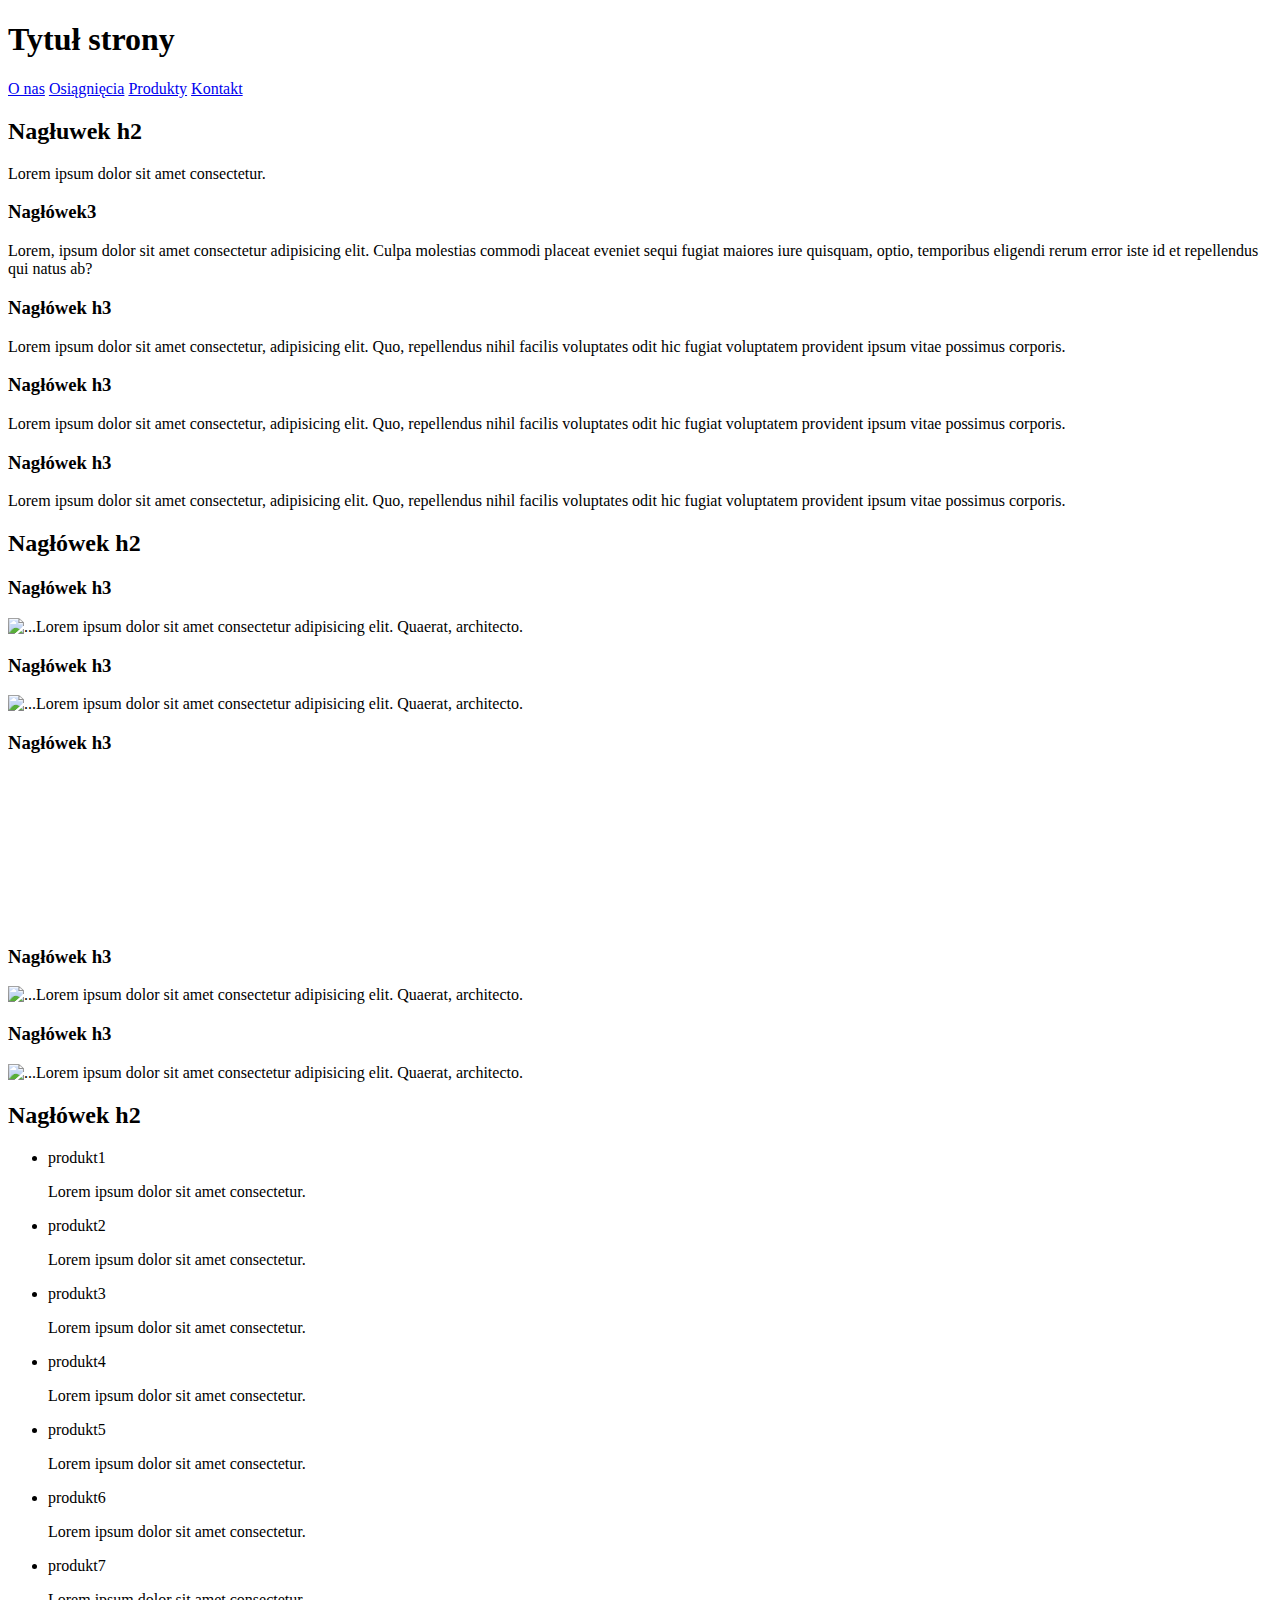
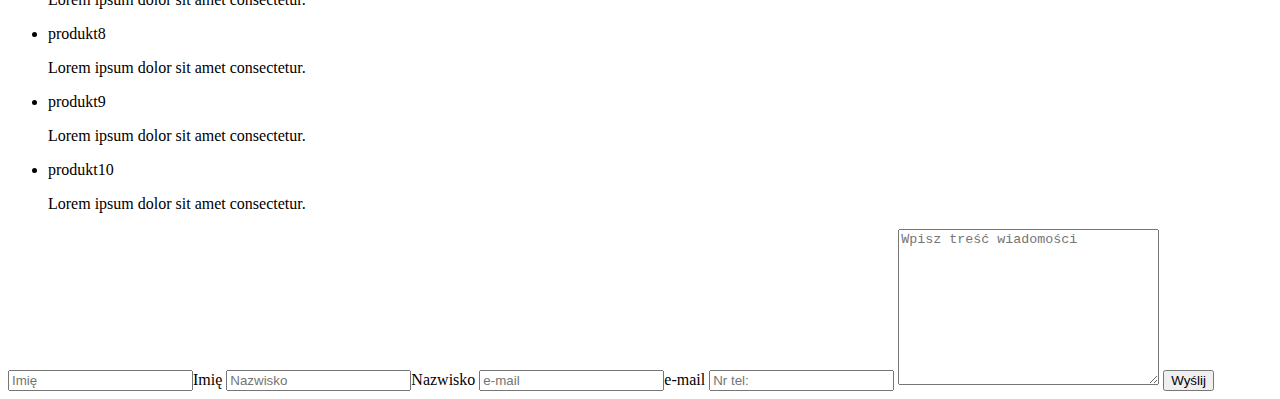
==== html2/html2.html @ b5b33c17 "zadanie" ====
<!DOCTYPE html>
<html lang="en">
  <head>
    <meta charset="UTF-8" />
    <meta name="viewport" content="width=device-width, initial-scale=1.0" />
    <title>Document</title>
  </head>
  <body>
    <header>
      <h1>Tytuł strony</h1>
    </header>
    <nav>
      <a class="about-us" href="#about-us">O nas</a>
      <a class="achievements" href="#achievements">Osiągnięcia</a>
      <a class="products" href="#products">Produkty</a>
      <a class="contact" href="#contact">Kontakt</a>
    </nav>

    <section id="about-us">
      <h2>Nagłuwek h2</h2>
      <p>Lorem ipsum dolor sit amet consectetur.</p>
      <h3>Nagłówek3</h3>
      <p>
        Lorem, ipsum dolor sit amet consectetur adipisicing elit. Culpa
        molestias commodi placeat eveniet sequi fugiat maiores iure quisquam,
        optio, temporibus eligendi rerum error iste id et repellendus qui natus
        ab?
      </p>
      <h3>Nagłówek h3</h3>
      <p>
        Lorem ipsum dolor sit amet consectetur, adipisicing elit. Quo,
        repellendus nihil facilis voluptates odit hic fugiat voluptatem
        provident ipsum vitae possimus corporis.
      </p>
      <h3>Nagłówek h3</h3>
      <p>
        Lorem ipsum dolor sit amet consectetur, adipisicing elit. Quo,
        repellendus nihil facilis voluptates odit hic fugiat voluptatem
        provident ipsum vitae possimus corporis.
      </p>
      <h3>Nagłówek h3</h3>
      <p>
        Lorem ipsum dolor sit amet consectetur, adipisicing elit. Quo,
        repellendus nihil facilis voluptates odit hic fugiat voluptatem
        provident ipsum vitae possimus corporis.
      </p>
    </section>

    <section id="achievements">
      <h2>Nagłówek h2</h2>
      <h3>Nagłówek h3</h3>
      <img src="..." alt="..." /><span
        >Lorem ipsum dolor sit amet consectetur adipisicing elit. Quaerat,
        architecto.</span
      >
      <h3>Nagłówek h3</h3>
      <img src="..." alt="..." /><span
        >Lorem ipsum dolor sit amet consectetur adipisicing elit. Quaerat,
        architecto.</span
      >
      <h3>Nagłówek h3</h3>
      <video src="...">Lorem, ipsum.</video>
      <h3>Nagłówek h3</h3>
      <img src="..." alt="..." /><span
        >Lorem ipsum dolor sit amet consectetur adipisicing elit. Quaerat,
        architecto.</span
      >
      <h3>Nagłówek h3</h3>
      <img src="..." alt="..." /><span
        >Lorem ipsum dolor sit amet consectetur adipisicing elit. Quaerat,
        architecto.</span
      >
    </section>

    <section id="products">
      <h2>Nagłówek h2</h2>
      <ul>
        <li>produkt1</li>
        <p>Lorem ipsum dolor sit amet consectetur.</p>
        <a href="http://...."></a>
        <li>produkt2</li>
        <p>Lorem ipsum dolor sit amet consectetur.</p>
        <a href="http://...."></a>
        <li>produkt3</li>
        <p>Lorem ipsum dolor sit amet consectetur.</p>
        <a href="http://...."></a>
        <li>produkt4</li>
        <p>Lorem ipsum dolor sit amet consectetur.</p>
        <a href="http://...."></a>
        <li>produkt5</li>
        <p>Lorem ipsum dolor sit amet consectetur.</p>
        <a href="http://...."></a>
        <li>produkt6</li>
        <p>Lorem ipsum dolor sit amet consectetur.</p>
        <a href="http://...."></a>
        <li>produkt7</li>
        <p>Lorem ipsum dolor sit amet consectetur.</p>
        <a href="http://...."></a>
        <li>produkt8</li>
        <p>Lorem ipsum dolor sit amet consectetur.</p>
        <a href="http://...."></a>
        <li>produkt9</li>
        <p>Lorem ipsum dolor sit amet consectetur.</p>
        <a href="http://...."></a>
        <li>produkt10</li>
        <p>Lorem ipsum dolor sit amet consectetur.</p>
        <a href="http://...."></a>
      </ul>
    </section>
    <form>
      <input type="text" placeholder="Imię" />Imię
      <input type="text" placeholder="Nazwisko" />Nazwisko
      <input type="text" placeholder="e-mail" />e-mail
      <input type="number" placeholder="Nr tel:" />
        <textarea
          cols="30"
          rows="10"
          placeholder="Wpisz treść wiadomości"
        ></textarea>
        <button>Wyślij</button>
      </select>
    </form>
  </body>
</html>
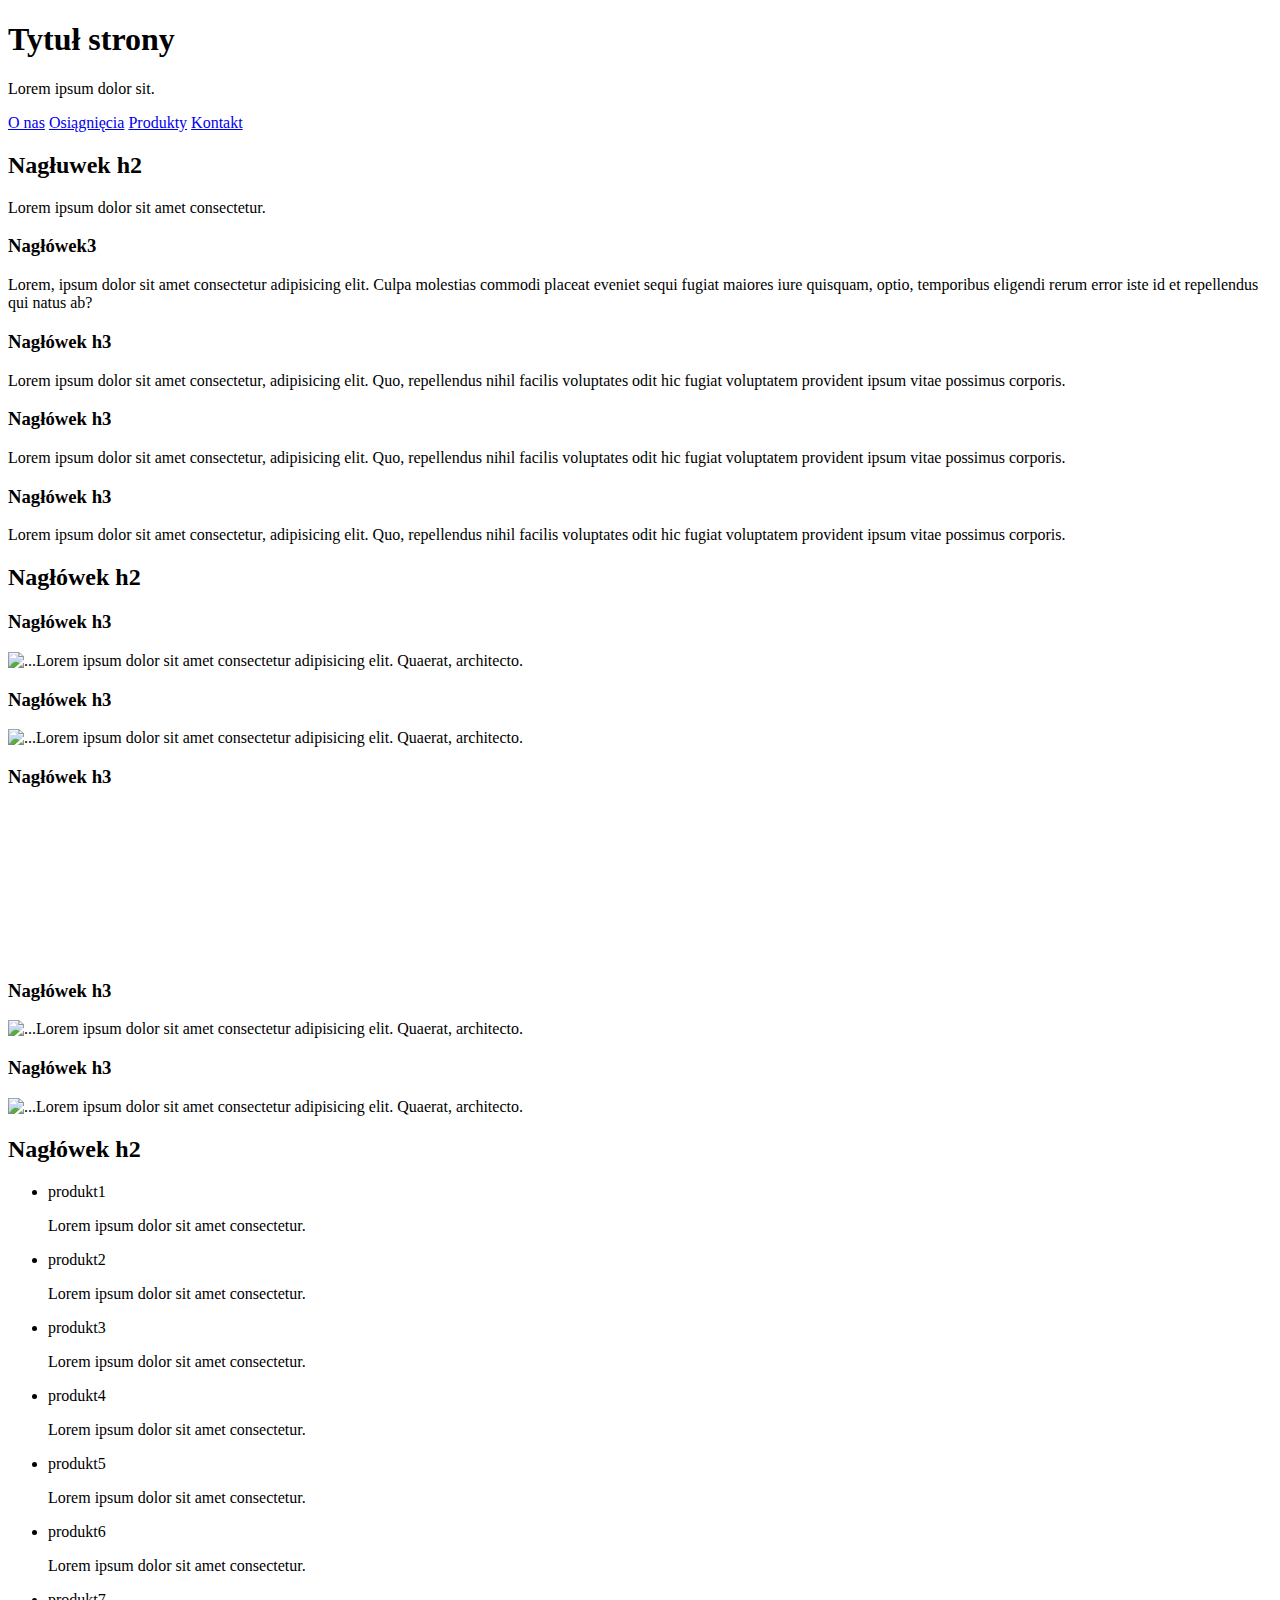
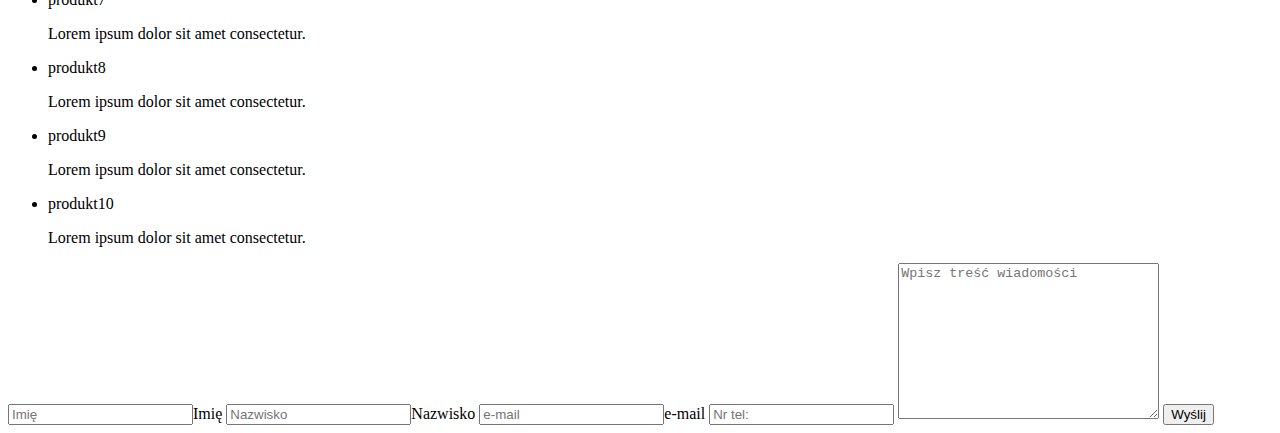
==== commit 35d492ac: "zadanie" ====
--- a/html2/html2.html
+++ b/html2/html2.html
@@ -8,6 +8,7 @@
   <body>
     <header>
       <h1>Tytuł strony</h1>
+      <p>Lorem ipsum dolor sit.</p>
     </header>
     <nav>
       <a class="about-us" href="#about-us">O nas</a>
@@ -107,7 +108,7 @@
         <a href="http://...."></a>
       </ul>
     </section>
-    <form>
+    <form id="contact">
       <input type="text" placeholder="Imię" />Imię
       <input type="text" placeholder="Nazwisko" />Nazwisko
       <input type="text" placeholder="e-mail" />e-mail
